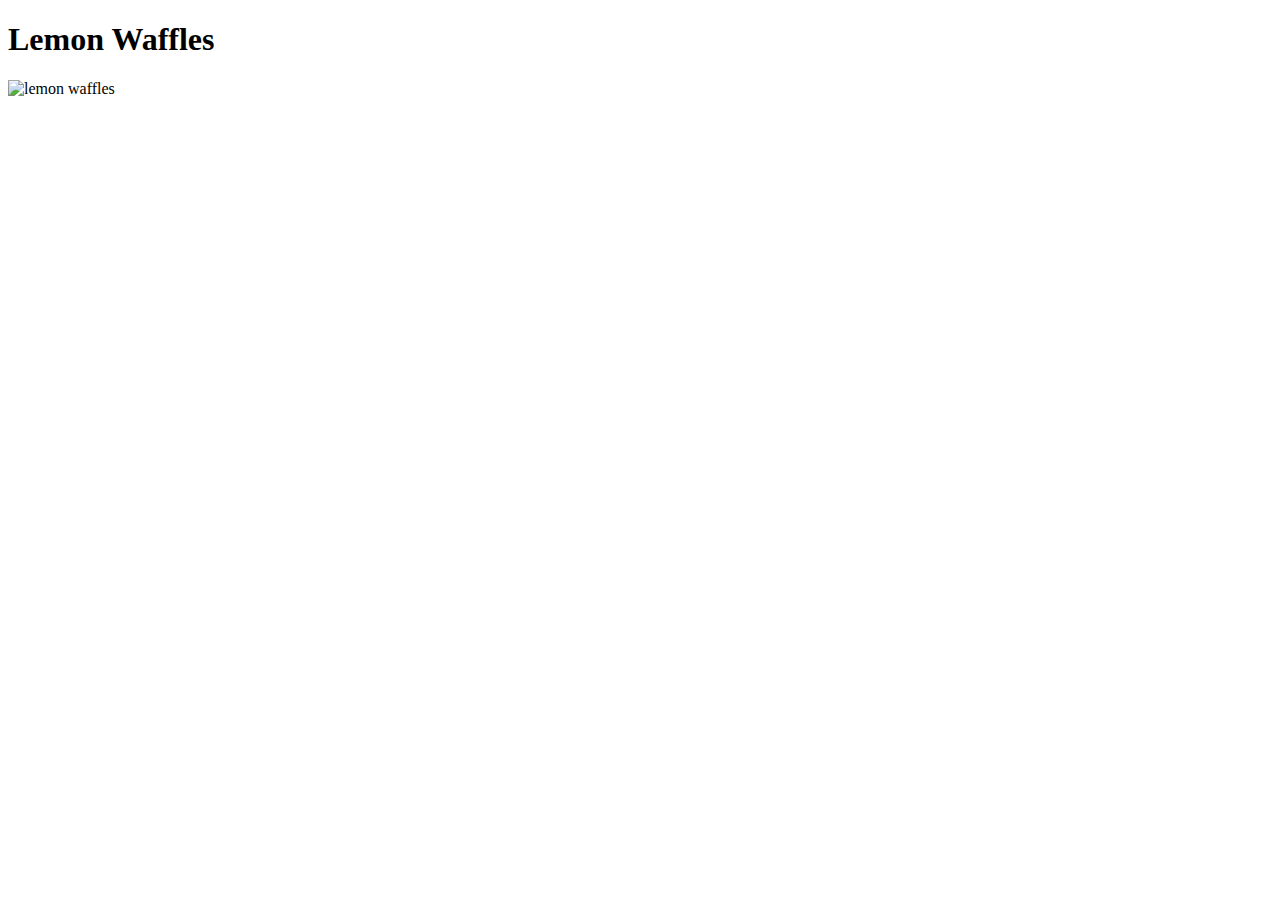
==== recipes/lemon_waffles.html @ 36808740 "Add image of lemon waffles to lemon_waffles.html" ====
<!DOCTYPE html>
<html lang="en">
<head>
  <meta charset="UTF-8">
  <meta http-equiv="X-UA-Compatible" content="IE=edge">
  <meta name="viewport" content="width=device-width, initial-scale=1.0">
  <title>Lemon Waffles</title>
</head>
<body>
  <h1>Lemon Waffles</h1>
    <img src="https://www.mrbreakfast.com/images/298_lemon_waffles.jpg" alt="lemon waffles">
</body>
</html>
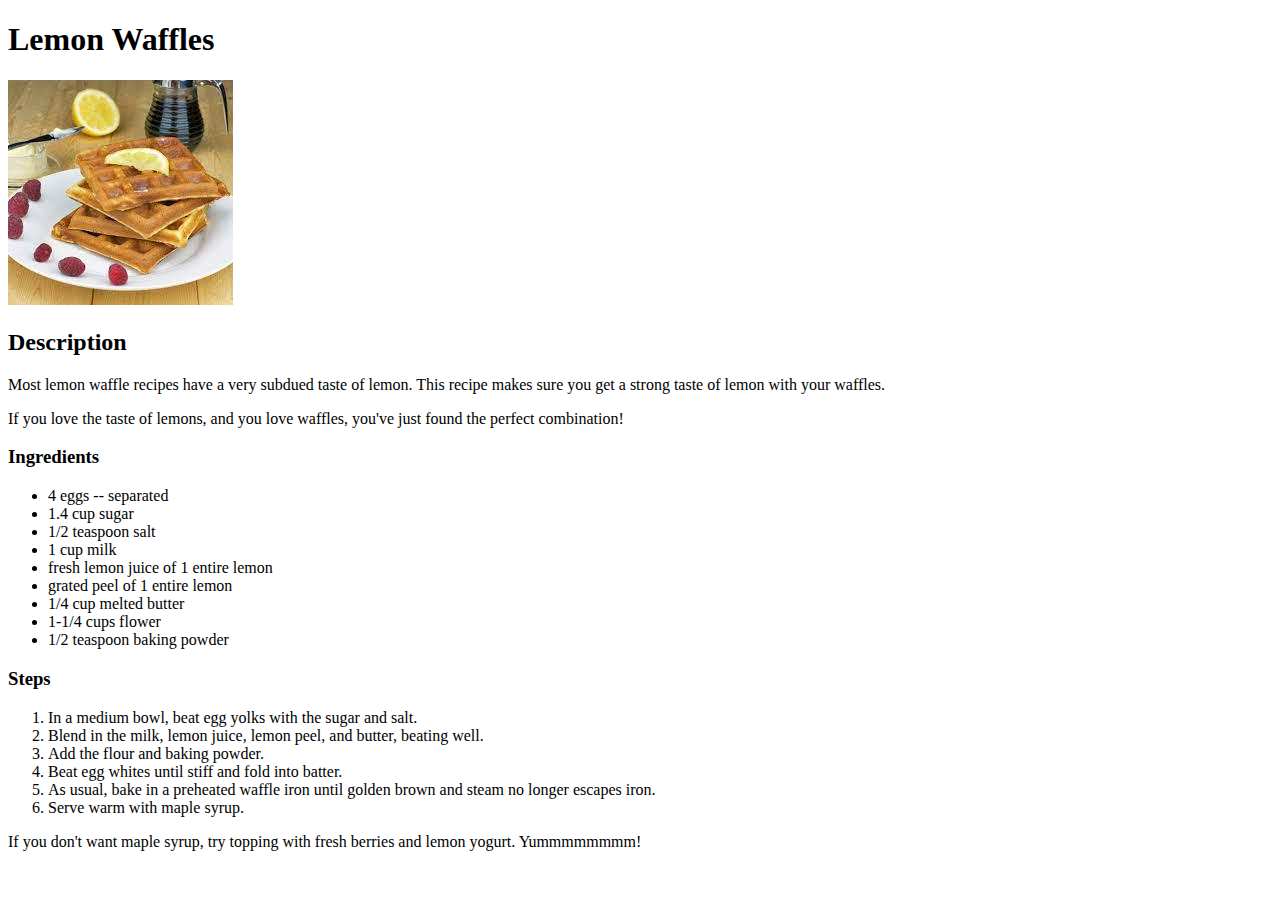
==== commit 683ac241: "Modified image to smaller image link" ====
--- a/recipes/lemon_waffles.html
+++ b/recipes/lemon_waffles.html
@@ -8,6 +8,33 @@
 </head>
 <body>
   <h1>Lemon Waffles</h1>
-    <img src="https://www.mrbreakfast.com/images/298_lemon_waffles.jpg" alt="lemon waffles">
+    <img src="[data-uri]" alt="lemon waffles">
+    <h2>Description</h2>
+      <p>Most lemon waffle recipes have a very subdued taste of lemon. This recipe makes sure you get a strong taste of lemon with your waffles.</p>
+      <p>If you love the taste of lemons, and you love waffles, you've just found the perfect combination!</p>
+      <h3>Ingredients</h3>
+        <ul>
+          <li>4 eggs -- separated</li>
+          <li>1.4 cup sugar</li>
+          <li>1/2 teaspoon salt</li>
+          <li>1 cup milk</li>
+          <li>fresh lemon juice of 1 entire lemon</li>
+          <li>grated peel of 1 entire lemon</li>
+          <li>1/4 cup melted butter</li>
+          <li>1-1/4 cups flower</li>
+          <li>1/2 teaspoon baking powder</li>
+        </ul>
+      <h3>Steps</h3>  
+        <ol>
+          <li>In a medium bowl, beat egg yolks with the sugar and salt.</li>
+          <li>Blend in the milk, lemon juice, lemon peel, and butter, beating well.</li>
+          <li>Add the flour and baking powder.</li>
+          <li>Beat egg whites until stiff and fold into batter.</li>
+          <li>As usual, bake in a preheated waffle iron until golden brown and steam no longer escapes iron.</li>
+          <li>Serve warm with maple syrup.</li>
+        </ol>
+        <p>If you don't want maple syrup, try topping with fresh berries and lemon yogurt. Yummmmmmmm!</p>
+
+
 </body>
 </html>